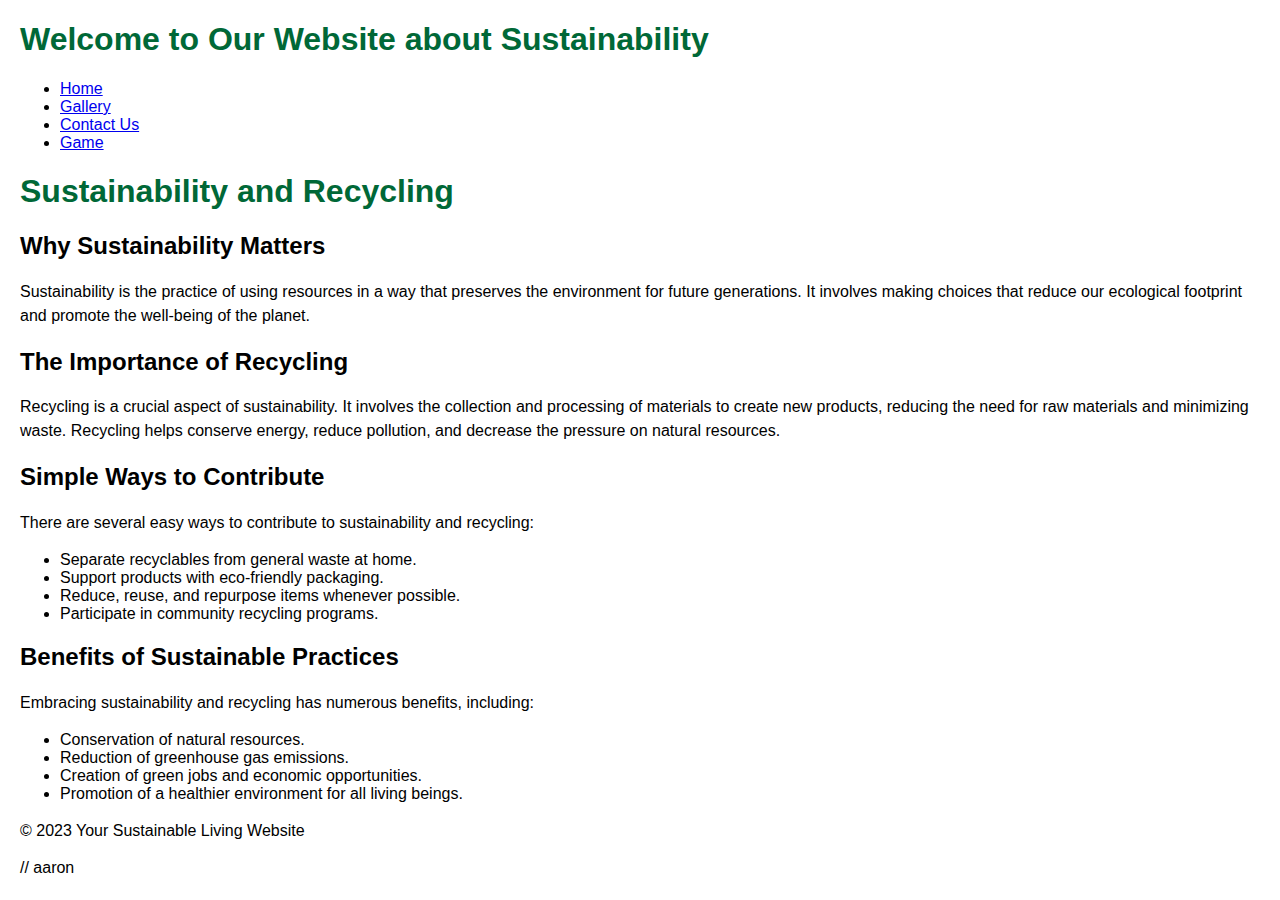
==== index.html @ b88e4150 "ProjectWDD" ====
<!DOCTYPE html>
<html lang="en">
	<head>
		<title>Sustainable Living</title>
		<meta charset="UTF-8">
		<meta name="viewport" content="width=device-width, initial-scale=1.0">
		<link rel="stylesheet" href="styles.css">
    <title>Sustainability and Recycling</title>
    <style>
        body {
            font-family: 'Arial', sans-serif;
            margin: 20px;
        }

        h1 {
            color: #006837;
        }

        p {
            line-height: 1.5;
        }
    </style>
</head>
<body>

        <h1>Welcome to Our Website about Sustainability </h1>
        <nav>
            <ul>
                <li><a href="index.html">Home</a></li>
				<li><a href="gallery.html">Gallery </a></li>
				<li><a href="form.html">Contact Us<a/></li>
				<li><a href="game.html">Game<a/></li>
            </ul>
        </nav>

    <header>
        <h1>Sustainability and Recycling</h1>
    </header>

    <section>
        <h2>Why Sustainability Matters</h2>
        <p>Sustainability is the practice of using resources in a way that preserves the environment for future generations. It involves making choices that reduce our ecological footprint and promote the well-being of the planet.</p>
    </section>

    <section>
        <h2>The Importance of Recycling</h2>
        <p>Recycling is a crucial aspect of sustainability. It involves the collection and processing of materials to create new products, reducing the need for raw materials and minimizing waste. Recycling helps conserve energy, reduce pollution, and decrease the pressure on natural resources.</p>
    </section>

    <section>
        <h2>Simple Ways to Contribute</h2>
        <p>There are several easy ways to contribute to sustainability and recycling:</p>
        <ul>
            <li>Separate recyclables from general waste at home.</li>
            <li>Support products with eco-friendly packaging.</li>
            <li>Reduce, reuse, and repurpose items whenever possible.</li>
            <li>Participate in community recycling programs.</li>
        </ul>
    </section>

    <section>
        <h2>Benefits of Sustainable Practices</h2>
        <p>Embracing sustainability and recycling has numerous benefits, including:</p>
        <ul>
            <li>Conservation of natural resources.</li>
            <li>Reduction of greenhouse gas emissions.</li>
            <li>Creation of green jobs and economic opportunities.</li>
            <li>Promotion of a healthier environment for all living beings.</li>
        </ul>
    </section>

    <footer><p>&copy; 2023 Your Sustainable Living Website</p></footer>
</body>
</html>

	// aaron
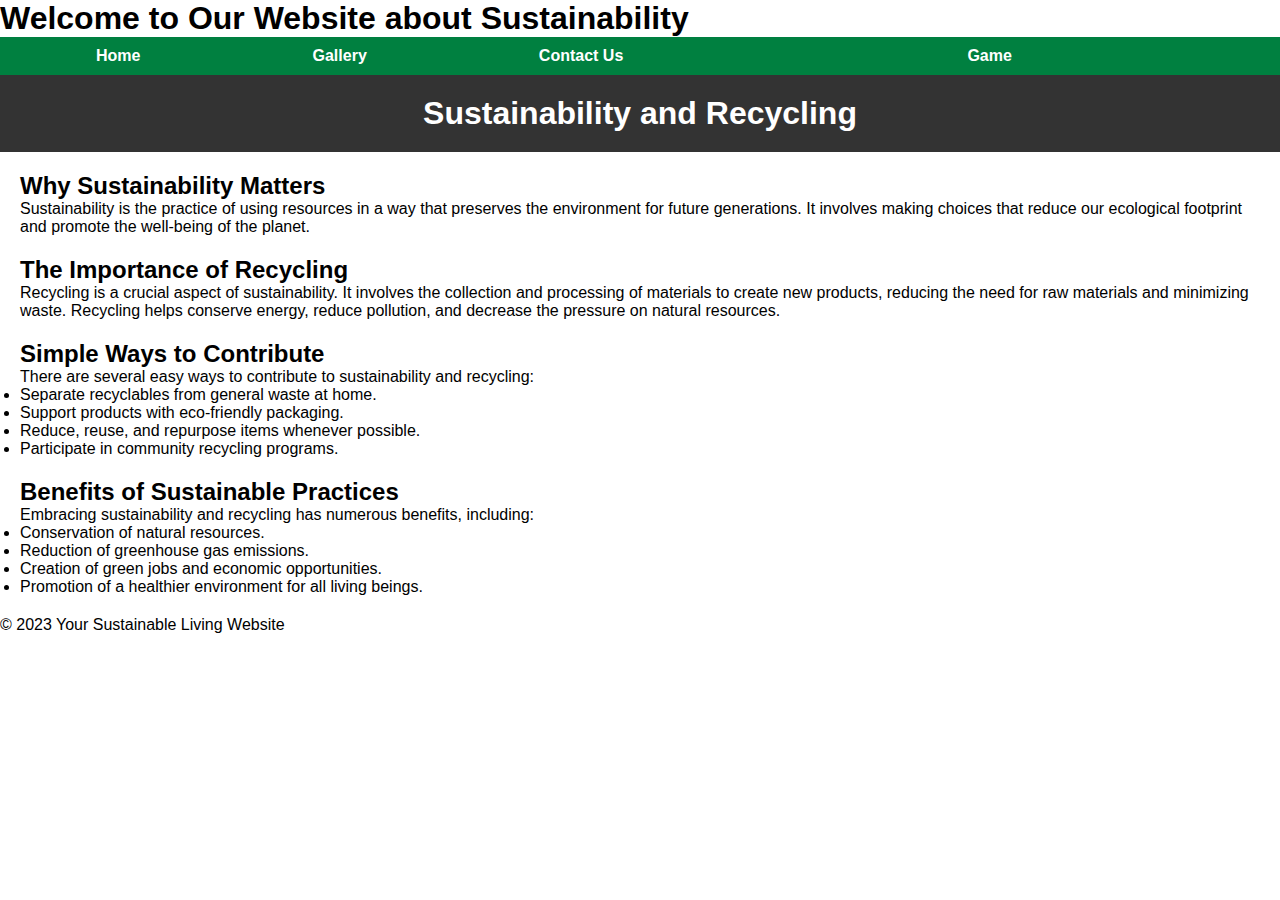
==== commit 82143805: "index.html" ====
--- a/index.html
+++ b/index.html
@@ -5,22 +5,9 @@
 		<meta charset="UTF-8">
 		<meta name="viewport" content="width=device-width, initial-scale=1.0">
 		<link rel="stylesheet" href="styles.css">
-    <title>Sustainability and Recycling</title>
-    <style>
-        body {
-            font-family: 'Arial', sans-serif;
-            margin: 20px;
-        }
+    		<title>Sustainability and Recycling</title>
 
-        h1 {
-            color: #006837;
-        }
-
-        p {
-            line-height: 1.5;
-        }
-    </style>
-</head>
+	</head>
 <body>
 
         <h1>Welcome to Our Website about Sustainability </h1>
@@ -72,5 +59,3 @@
     <footer><p>&copy; 2023 Your Sustainable Living Website</p></footer>
 </body>
 </html>
-
-	// aaron --- a/styles.css
+++ b/styles.css
@@ -0,0 +1,37 @@
+/* Reset some default browser styles */
+body, h1, h2, p, ul, li {
+    margin: 0;
+    padding: 0;
+}
+
+body {
+    font-family: Arial, sans-serif;
+}
+
+header {
+    background-color: #333;
+    color: #fff;
+    text-align: center;
+    padding: 20px;
+}
+
+nav {
+    background-color: #008040;
+    padding: 10px;
+}
+
+nav ul {
+    list-style-type: none;
+    display: flex;
+    justify-content: space-around;
+}
+
+nav a {
+    text-decoration: none;
+    color: #fff;
+    font-weight: bold;
+}
+
+section {
+    margin: 20px;
+}
